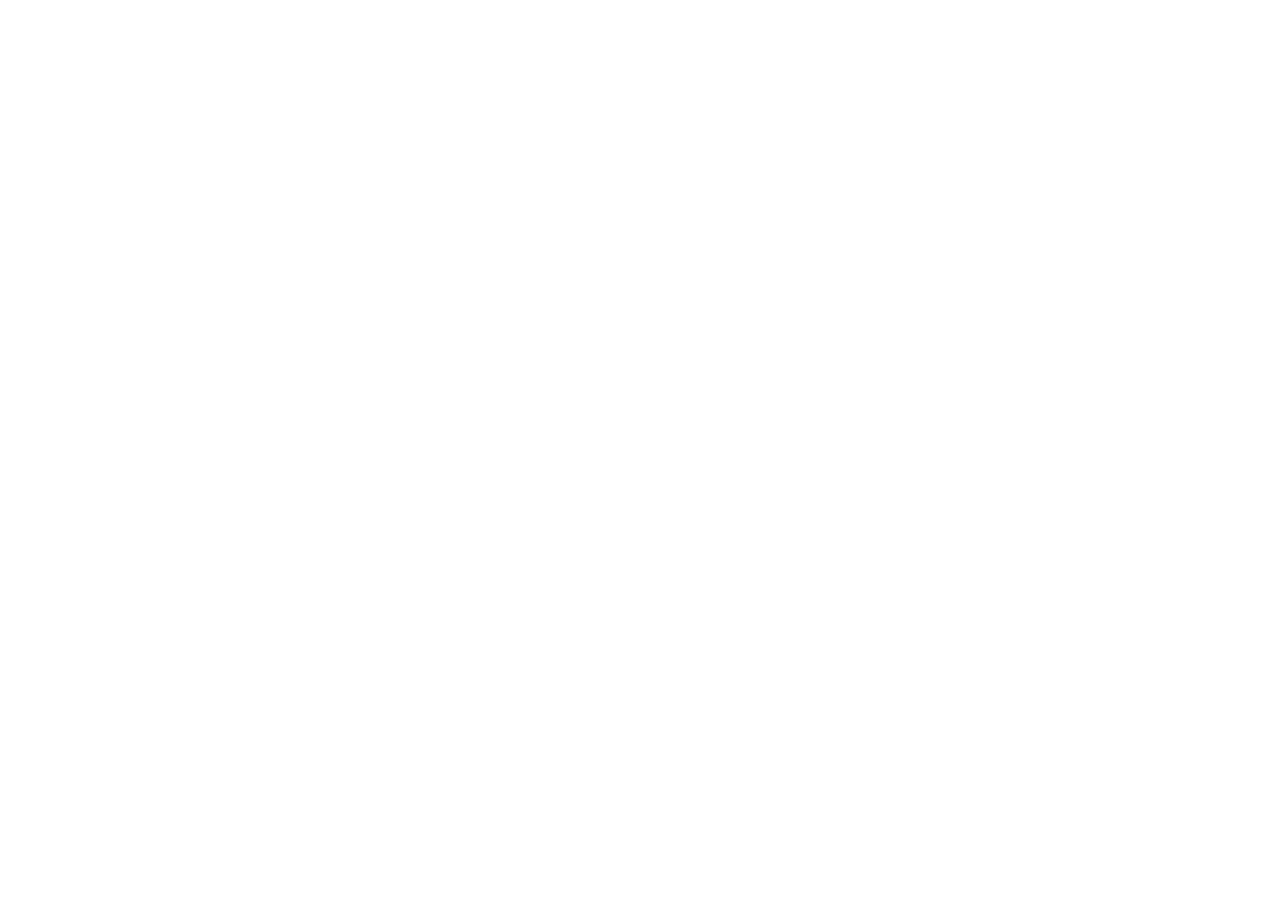
==== meny.html @ ddd72a01 "diverse ändringar" ====
<!DOCTYPE html>
<html lang="en">
<head>
    <meta charset="UTF-8">
    <meta http-equiv="X-UA-Compatible" content="IE=edge">
    <meta name="viewport" content="width=device-width, initial-scale=1.0">
    <title>Namn - Meny</title>
</head>
<body>
    
</body>
</html>
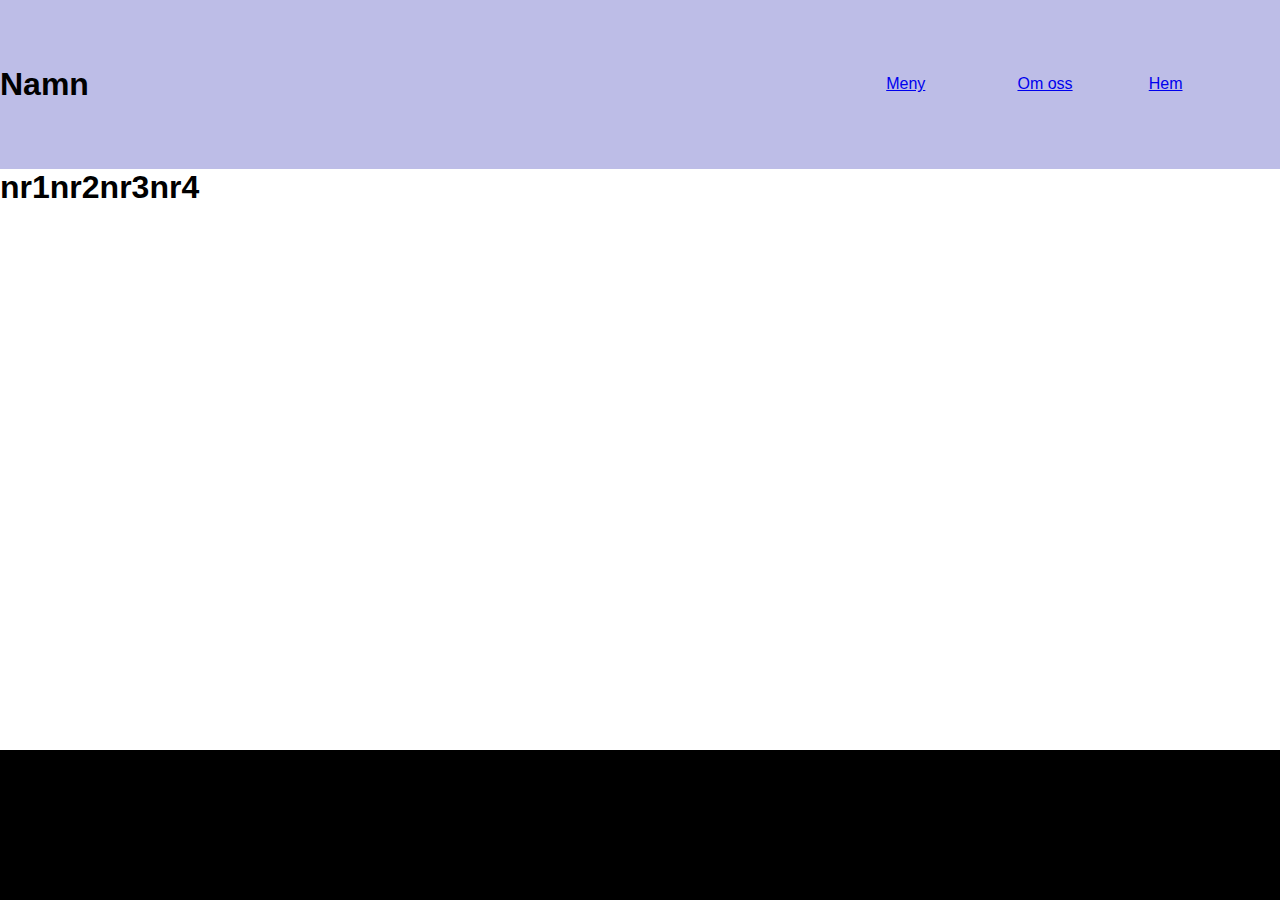
==== commit 475284f6: "diverse ändringar" ====
--- a/meny.html
+++ b/meny.html
@@ -5,8 +5,43 @@
     <meta http-equiv="X-UA-Compatible" content="IE=edge">
     <meta name="viewport" content="width=device-width, initial-scale=1.0">
     <title>Namn - Meny</title>
+    <link rel="stylesheet" href="css/style.css">
 </head>
 <body>
+    <header>
+        <h1>Namn</h1>
+    </header>
+    <nav>
+        <a href="index.html" id="hem">Hem</a>
+        <a href="meny.html" id="meny">Meny</a>
+        <a href="om_oss.html" id="om_oss">Om oss</a>
+    </nav>
     
+    <div>
+    <figure id="meny_1">
+        <h1>nr1</h1>
+        <img src="" alt="">
+    </figure>
+
+    <figure id="meny_2">
+        <h1>nr2</h1>
+        <img src="" alt="">
+    </figure>
+
+    <figure id="meny_3">
+        <h1>nr3</h1>
+        <img src="" alt="">
+    </figure>
+
+    <figure id="meny_4">
+        <h1>nr4</h1>
+        <img src="" alt="">
+    </figure>
+
+    </div>
+
+    <footer>
+        footer
+    </footer>    
 </body>
 </html>--- a/css/style.css
+++ b/css/style.css
@@ -0,0 +1,81 @@
+* {
+    margin: 0;
+    padding: 0;
+    box-sizing: border-box;
+    font-family: 'Open Sans Condensed', sans-serif;
+}
+
+body {
+    width: 100vw;
+    height: 100vh;
+    display: grid;
+    grid-template-columns: 2fr,minmax(100px,1fr),minmax(100px,1fr);
+    grid-template-rows: minmax(100px,1fr),4fr,minmax(100px,1fr);
+    grid-template-areas: 
+        "he he he na"
+        "di di di di"
+        "di di di di"
+        "di di di di"
+        "di di di di"
+        "fo fo fo fo"
+    ;
+}
+
+header {
+    grid-area: he;
+    display: flex;
+    flex-direction: row;
+    justify-content: left;
+    align-items: center;
+    background: rgb(189, 189, 231);
+}
+
+nav {
+    grid-area: na;
+    display: flex;
+    flex-direction: row;
+    justify-content: center;
+    align-items: center;
+    background: rgb(189, 189, 231);
+}
+
+div {
+    grid-area: di;
+    display: flex;
+}
+
+.img_om_oss {
+    display: flex;
+    align-items: stretch;
+    justify-content: left;
+    flex-direction: row;
+}
+
+article {
+    display: flex;
+    align-items: flex-end;
+    justify-content: right;
+}
+
+footer {
+    grid-area: fo;
+    background: black;
+}
+
+#meny {
+    display: flex;
+    order: 1;
+    flex: 1;
+}
+
+#om_oss {
+    display: flex;
+    order: 2;
+    flex: 1;
+}
+
+#hem {
+    display: flex;
+    order: 3;
+    flex: 1;
+}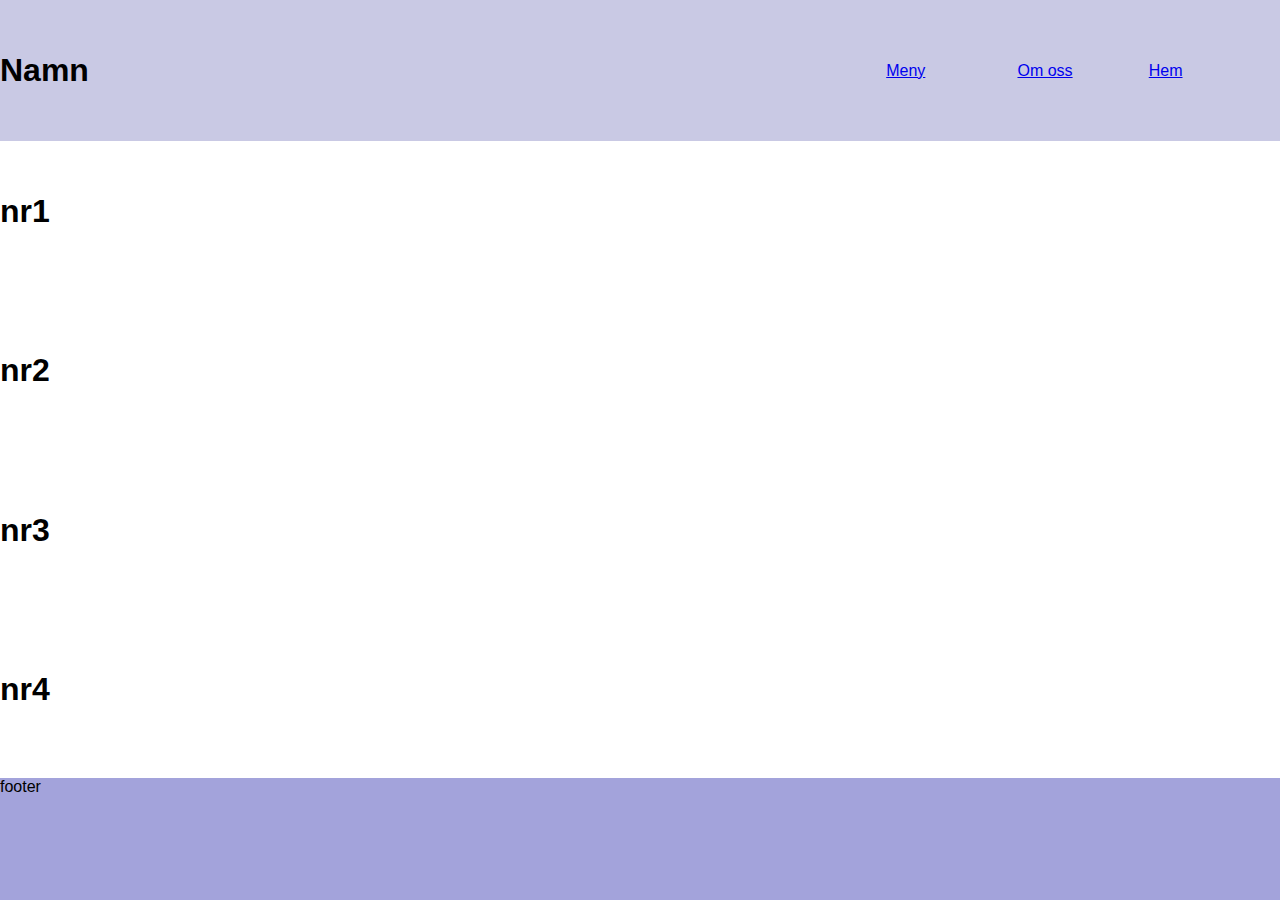
==== commit f81f4682: "diverse ändringar" ====
--- a/meny.html
+++ b/meny.html
@@ -4,7 +4,7 @@
     <meta charset="UTF-8">
     <meta http-equiv="X-UA-Compatible" content="IE=edge">
     <meta name="viewport" content="width=device-width, initial-scale=1.0">
-    <title>Namn - Meny</title>
+    <title>Restaurang - Meny</title>
     <link rel="stylesheet" href="css/style.css">
 </head>
 <body>
@@ -17,23 +17,23 @@
         <a href="om_oss.html" id="om_oss">Om oss</a>
     </nav>
     
-    <div>
-    <figure id="meny_1">
+    <div id="meny_div">
+    <figure class="meny_ratter">
         <h1>nr1</h1>
         <img src="" alt="">
     </figure>
 
-    <figure id="meny_2">
+    <figure class="meny_ratter">
         <h1>nr2</h1>
         <img src="" alt="">
     </figure>
 
-    <figure id="meny_3">
+    <figure class="meny_ratter">
         <h1>nr3</h1>
         <img src="" alt="">
     </figure>
 
-    <figure id="meny_4">
+    <figure class="meny_ratter">
         <h1>nr4</h1>
         <img src="" alt="">
     </figure>
--- a/css/style.css
+++ b/css/style.css
@@ -27,7 +27,7 @@
     flex-direction: row;
     justify-content: left;
     align-items: center;
-    background: rgb(189, 189, 231);
+    background: rgb(201, 201, 228);
 }
 
 nav {
@@ -36,30 +36,50 @@
     flex-direction: row;
     justify-content: center;
     align-items: center;
-    background: rgb(189, 189, 231);
+    background: rgb(201, 201, 228);
 }
 
 div {
     grid-area: di;
     display: flex;
+    align-items: center;
+    align-content: flex-start;
+    justify-content: space-around;
 }
 
-.img_om_oss {
-    display: flex;
-    align-items: stretch;
-    justify-content: left;
-    flex-direction: row;
+#beef {
+    order: 1;
+}
+
+#muffin {
+    order: 3;
 }
 
 article {
-    display: flex;
-    align-items: flex-end;
-    justify-content: right;
+    order: 2;
+}
+
+#meny_ratter {
+    border: 10px solid black;
+    border-radius: 20px;
+}
+
+#meny_div {
+    flex-direction: column;
+    align-items: flex-start;
+}
+
+#hem_article {
+    order: 1;
+}
+
+#dough {
+    order: 2;
 }
 
 footer {
     grid-area: fo;
-    background: black;
+    background: rgb(163, 163, 219);
 }
 
 #meny {
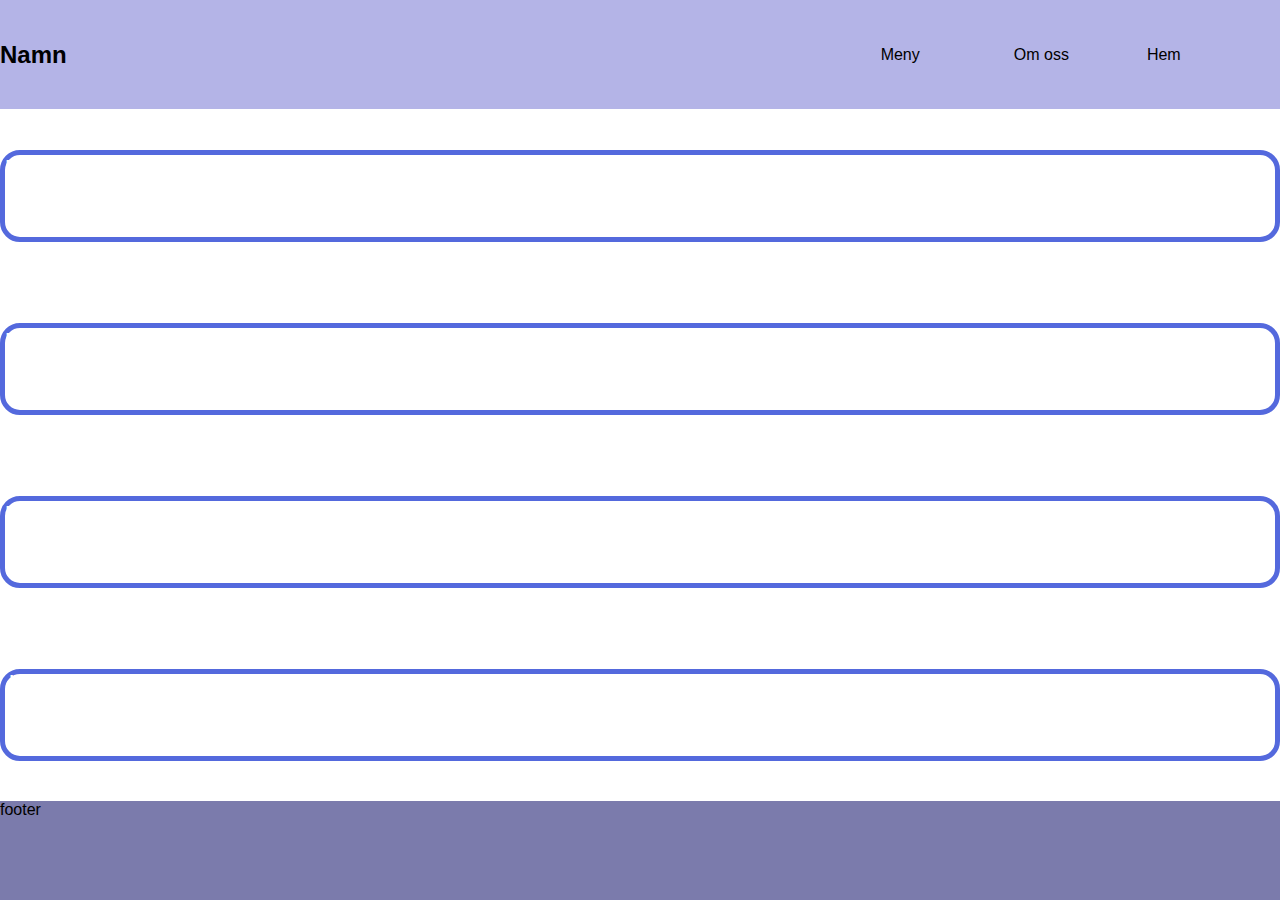
==== commit 68133381: "diverse ändringar" ====
--- a/meny.html
+++ b/meny.html
@@ -9,7 +9,7 @@
 </head>
 <body>
     <header>
-        <h1>Namn</h1>
+        <h2>Namn</h2>
     </header>
     <nav>
         <a href="index.html" id="hem">Hem</a>
@@ -19,22 +19,26 @@
     
     <div id="meny_div">
     <figure class="meny_ratter">
-        <h1>nr1</h1>
+        <h2>Klassisk kött-muffin</h2>
+        <p>Lorem ipsum dolor sit amet consectetur, adipisicing elit. In eius dolore distinctio autem quasi. Molestiae, accusamus. Quo, perferendis? Nostrum perferendis doloribus quae enim molestiae quos perspiciatis odio ipsa minima. Laboriosam.</p>
         <img src="" alt="">
     </figure>
 
     <figure class="meny_ratter">
-        <h1>nr2</h1>
+        <h2>Rökt tårta</h2>
+        <p>Lorem ipsum dolor sit amet consectetur adipisicing elit. Amet accusamus quidem eligendi minima expedita repudiandae aspernatur veniam debitis excepturi architecto est dignissimos tenetur eum, fugiat ipsum consectetur quibusdam sit doloribus?</p>
         <img src="" alt="">
     </figure>
 
     <figure class="meny_ratter">
-        <h1>nr3</h1>
+        <h2>Medium rare brownie</h2>
+        <p>Lorem ipsum dolor sit amet consectetur adipisicing elit. Labore modi magnam officiis earum suscipit pariatur voluptas nemo, quaerat dolor quibusdam vero sequi nihil tempora error, nesciunt dolorem eum ipsum optio!</p>
         <img src="" alt="">
     </figure>
 
     <figure class="meny_ratter">
-        <h1>nr4</h1>
+        <h2>Överraskningsfylld petit-chou</h2>
+        <p>Lorem ipsum dolor sit amet consectetur adipisicing elit. Rem ipsum soluta, accusamus laudantium facilis enim laboriosam saepe accusantium corporis! Quisquam eius dolore quidem odit delectus nesciunt facilis unde minima architecto.</p>
         <img src="" alt="">
     </figure>
 
--- a/css/style.css
+++ b/css/style.css
@@ -10,7 +10,7 @@
     height: 100vh;
     display: grid;
     grid-template-columns: 2fr,minmax(100px,1fr),minmax(100px,1fr);
-    grid-template-rows: minmax(100px,1fr),4fr,minmax(100px,1fr);
+    grid-template-rows: 1fr,4fr,1fr;
     grid-template-areas: 
         "he he he na"
         "di di di di"
@@ -27,7 +27,7 @@
     flex-direction: row;
     justify-content: left;
     align-items: center;
-    background: rgb(201, 201, 228);
+    background: rgb(180, 180, 231);
 }
 
 nav {
@@ -36,7 +36,7 @@
     flex-direction: row;
     justify-content: center;
     align-items: center;
-    background: rgb(201, 201, 228);
+    background: rgb(180, 180, 231);
 }
 
 div {
@@ -45,28 +45,41 @@
     align-items: center;
     align-content: flex-start;
     justify-content: space-around;
+    color: white;
+    background: url(https://images.unsplash.com/photo-1527542146552-9e862c46e596?ixlib=rb-1.2.1&ixid=MnwxMjA3fDB8MHxwaG90by1wYWdlfHx8fGVufDB8fHx8&auto=format&fit=crop&w=871&q=80);
 }
 
 #beef {
+    order: 2;
+}
+
+#muffin {
+    order: 4;
+}
+
+#historia {
     order: 1;
 }
 
-#muffin {
+#framtid {
     order: 3;
 }
 
-article {
-    order: 2;
+.om_oss_a {
+    border: 5px solid white;
+    border-radius: 10px;
 }
 
-#meny_ratter {
-    border: 10px solid black;
+.meny_ratter {
+    border: 5px solid rgb(84, 105, 221);
     border-radius: 20px;
 }
 
 #meny_div {
     flex-direction: column;
     align-items: flex-start;
+    justify-content: space-around;
+    align-content: space-around;
 }
 
 #hem_article {
@@ -75,11 +88,12 @@
 
 #dough {
     order: 2;
+    border-radius: 20px 20px;
 }
 
 footer {
     grid-area: fo;
-    background: rgb(163, 163, 219);
+    background: rgb(123, 123, 172);
 }
 
 #meny {
@@ -98,4 +112,14 @@
     display: flex;
     order: 3;
     flex: 1;
+}
+
+a  {
+    color: black;
+    text-decoration: none;
+}
+
+a:hover {
+    color: rgb(252, 252, 253);
+    text-decoration: none;
 }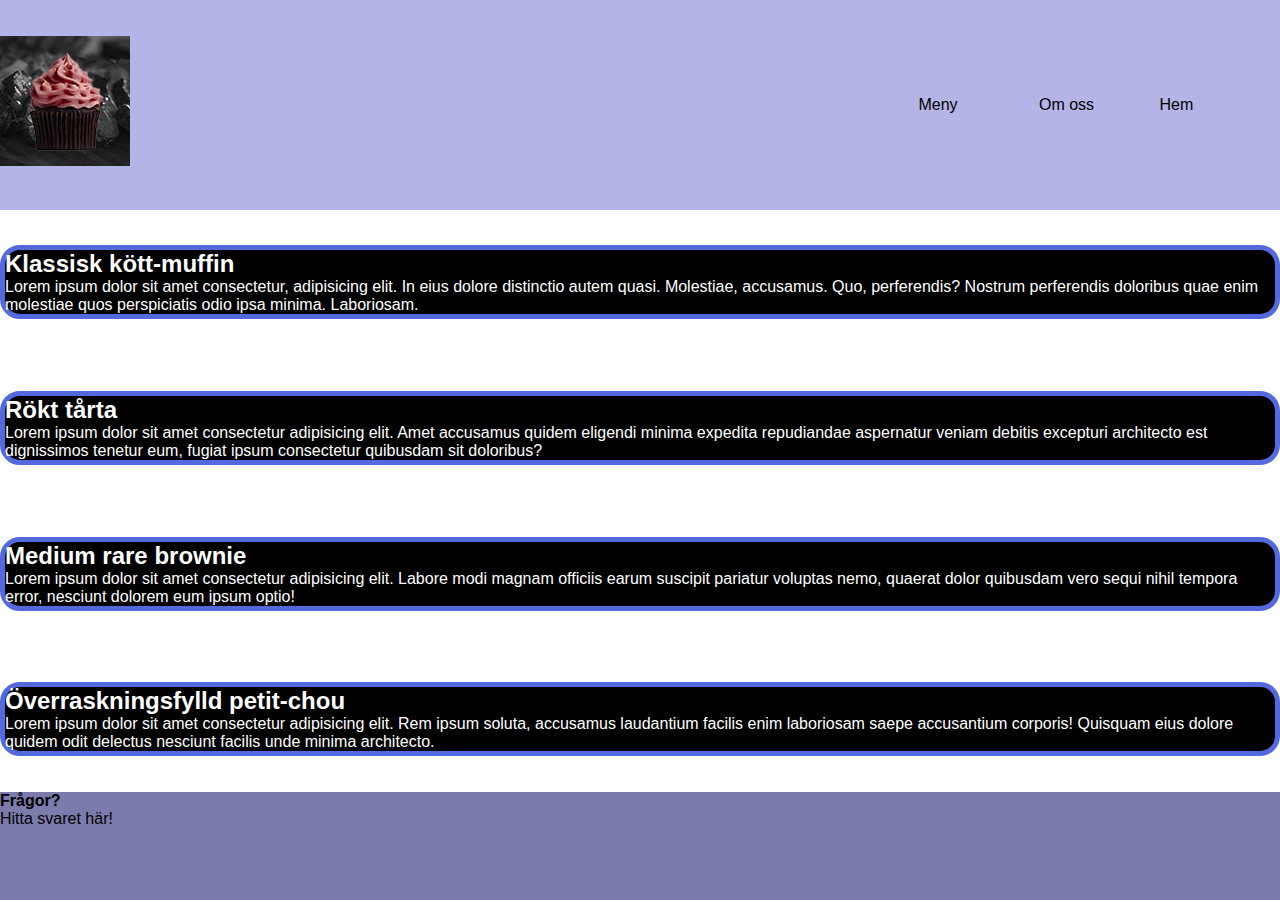
==== commit 830e308b: "diverse ändringar" ====
--- a/meny.html
+++ b/meny.html
@@ -9,7 +9,7 @@
 </head>
 <body>
     <header>
-        <h2>Namn</h2>
+        <h1><img src="img/Restaurangslogga.jpg" alt=""></h1>
     </header>
     <nav>
         <a href="index.html" id="hem">Hem</a>
@@ -21,31 +21,28 @@
     <figure class="meny_ratter">
         <h2>Klassisk kött-muffin</h2>
         <p>Lorem ipsum dolor sit amet consectetur, adipisicing elit. In eius dolore distinctio autem quasi. Molestiae, accusamus. Quo, perferendis? Nostrum perferendis doloribus quae enim molestiae quos perspiciatis odio ipsa minima. Laboriosam.</p>
-        <img src="" alt="">
     </figure>
 
     <figure class="meny_ratter">
         <h2>Rökt tårta</h2>
         <p>Lorem ipsum dolor sit amet consectetur adipisicing elit. Amet accusamus quidem eligendi minima expedita repudiandae aspernatur veniam debitis excepturi architecto est dignissimos tenetur eum, fugiat ipsum consectetur quibusdam sit doloribus?</p>
-        <img src="" alt="">
     </figure>
 
     <figure class="meny_ratter">
         <h2>Medium rare brownie</h2>
         <p>Lorem ipsum dolor sit amet consectetur adipisicing elit. Labore modi magnam officiis earum suscipit pariatur voluptas nemo, quaerat dolor quibusdam vero sequi nihil tempora error, nesciunt dolorem eum ipsum optio!</p>
-        <img src="" alt="">
     </figure>
 
     <figure class="meny_ratter">
         <h2>Överraskningsfylld petit-chou</h2>
         <p>Lorem ipsum dolor sit amet consectetur adipisicing elit. Rem ipsum soluta, accusamus laudantium facilis enim laboriosam saepe accusantium corporis! Quisquam eius dolore quidem odit delectus nesciunt facilis unde minima architecto.</p>
-        <img src="" alt="">
     </figure>
 
     </div>
 
     <footer>
-        footer
+        <h4>Frågor?</h4>
+        <p>Hitta svaret här!</p>
     </footer>    
 </body>
 </html>--- a/css/style.css
+++ b/css/style.css
@@ -10,7 +10,7 @@
     height: 100vh;
     display: grid;
     grid-template-columns: 2fr,minmax(100px,1fr),minmax(100px,1fr);
-    grid-template-rows: 1fr,4fr,1fr;
+    grid-template-rows: 1fr,4fr,100px;
     grid-template-areas: 
         "he he he na"
         "di di di di"
@@ -66,13 +66,15 @@
 }
 
 .om_oss_a {
-    border: 5px solid white;
+    border: 3px solid white;
     border-radius: 10px;
+    background: black;
 }
 
 .meny_ratter {
     border: 5px solid rgb(84, 105, 221);
     border-radius: 20px;
+    background-color: black;
 }
 
 #meny_div {
@@ -94,6 +96,8 @@
 footer {
     grid-area: fo;
     background: rgb(123, 123, 172);
+    display: flex;
+    flex-direction: column;
 }
 
 #meny {
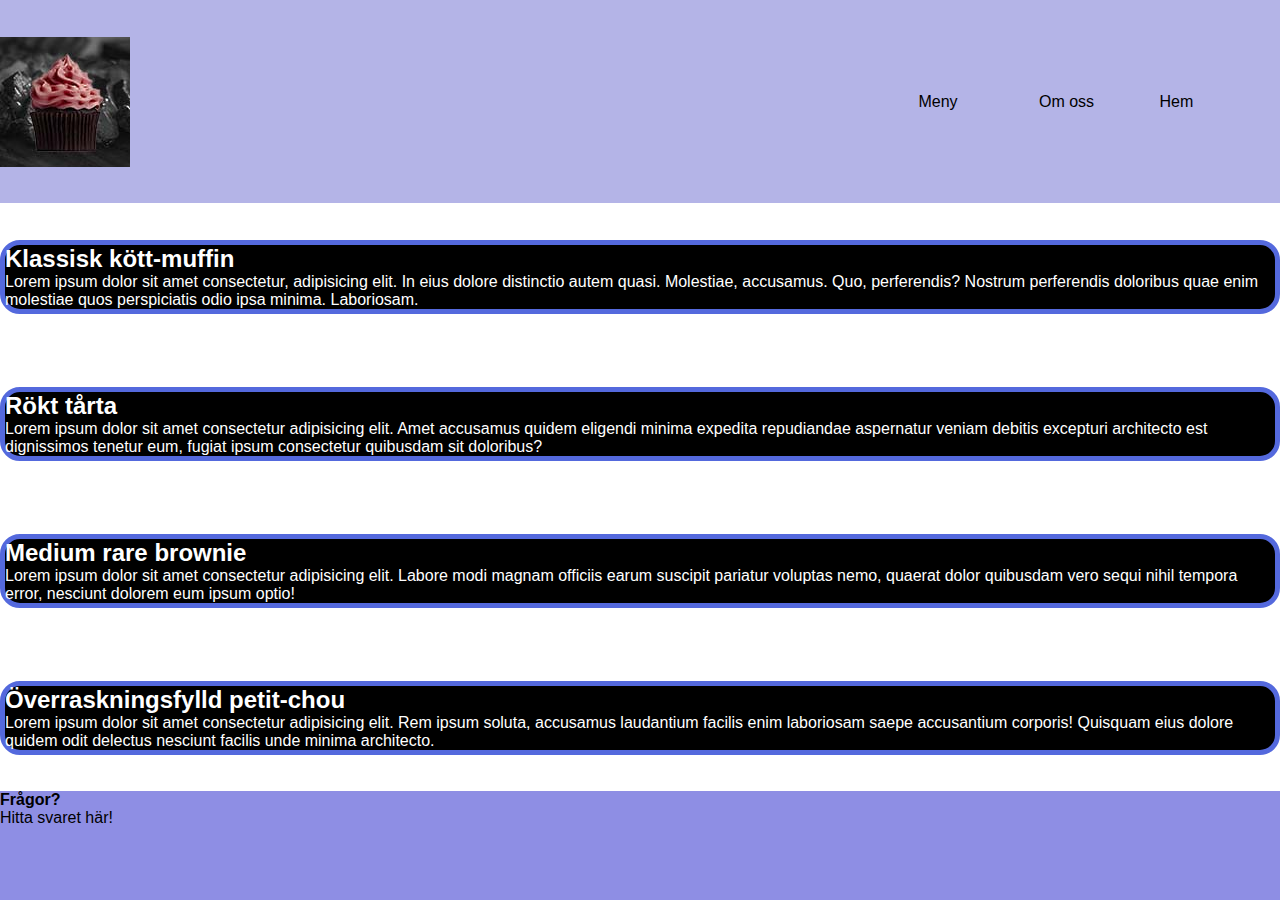
==== commit be0cca36: "diverse ändringar" ====
--- a/meny.html
+++ b/meny.html
@@ -9,7 +9,7 @@
 </head>
 <body>
     <header>
-        <h1><img src="img/Restaurangslogga.jpg" alt=""></h1>
+    <img src="img/Restaurangslogga.jpg" alt="">
     </header>
     <nav>
         <a href="index.html" id="hem">Hem</a>
--- a/css/style.css
+++ b/css/style.css
@@ -84,8 +84,9 @@
     align-content: space-around;
 }
 
-#hem_article {
+#hem_text {
     order: 1;
+    font-size: 30px;
 }
 
 #dough {
@@ -95,9 +96,10 @@
 
 footer {
     grid-area: fo;
-    background: rgb(123, 123, 172);
+    background: rgb(142, 142, 228);
     display: flex;
     flex-direction: column;
+    color: black;
 }
 
 #meny {
